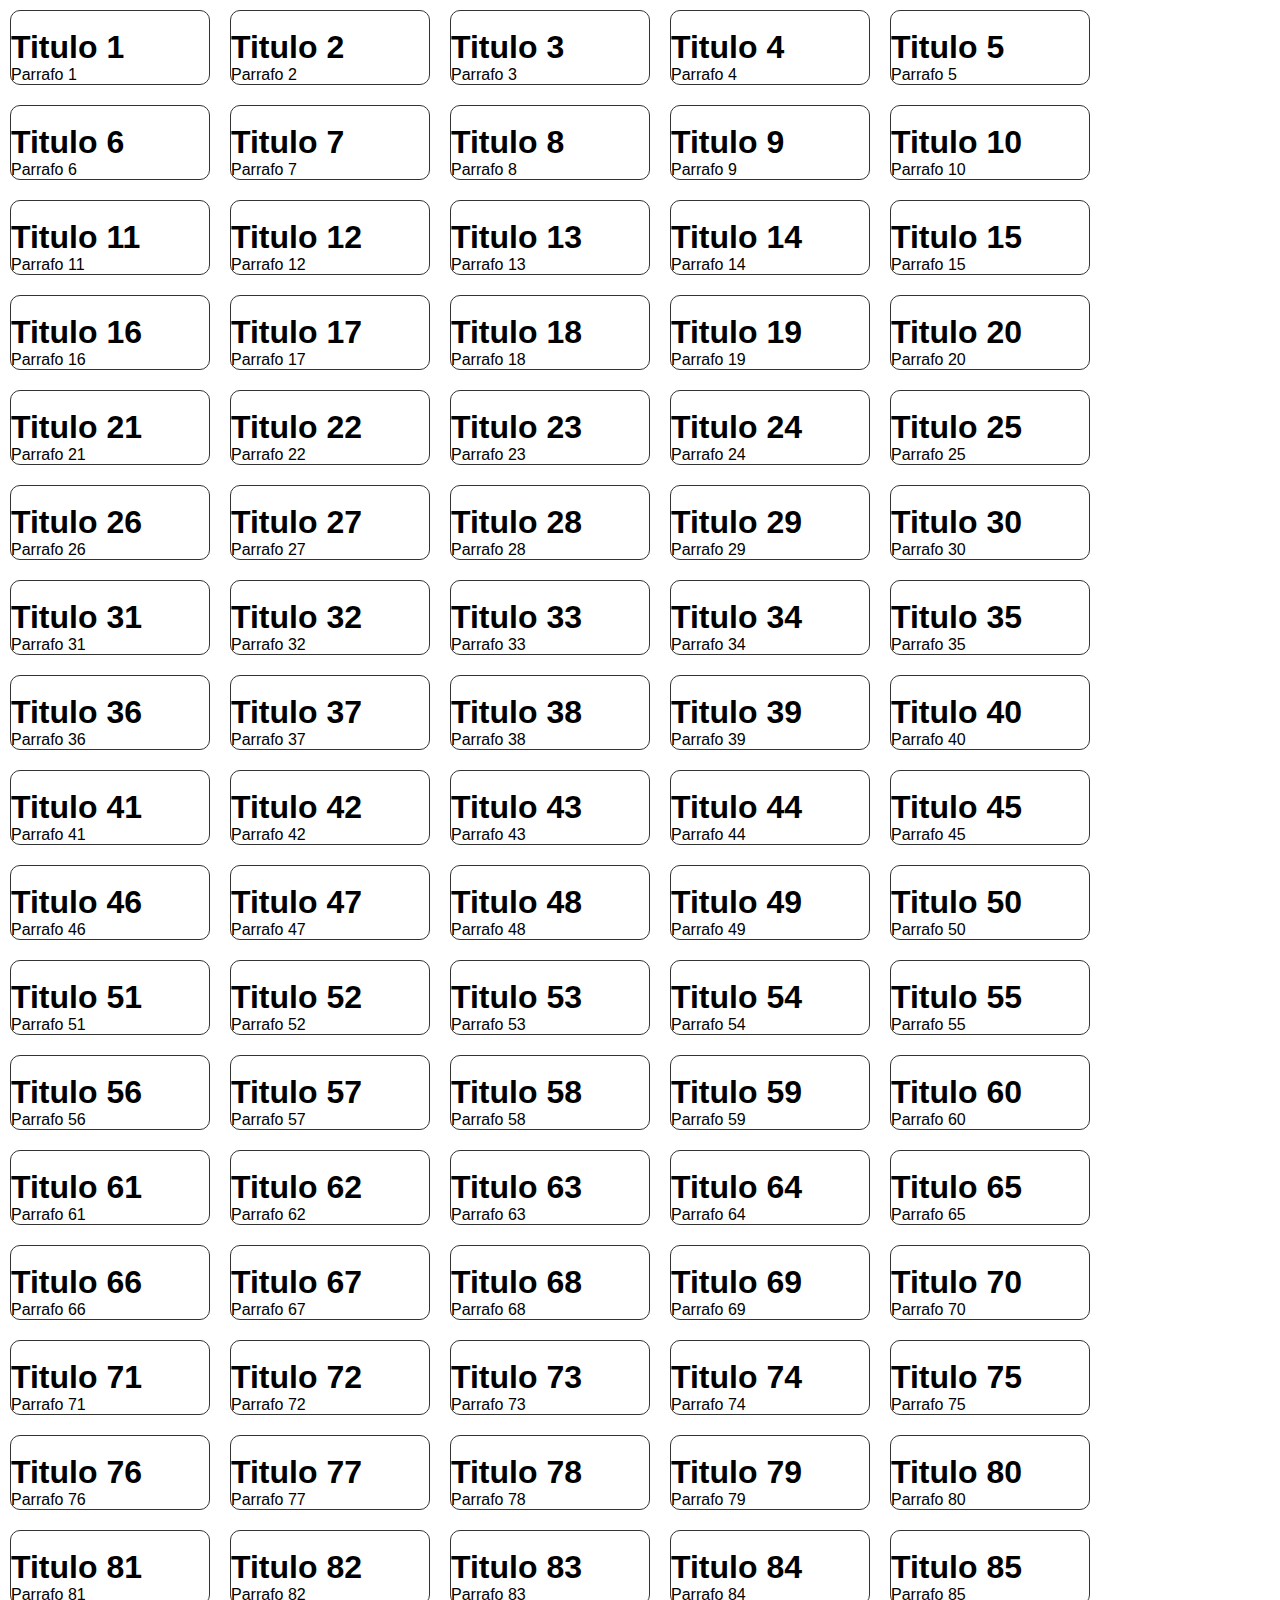
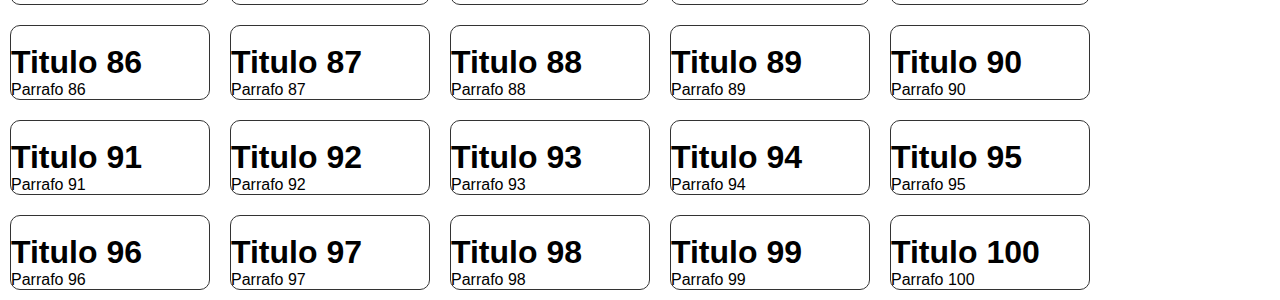
==== cardsv2.html @ e714a3ba "nuevo card" ====
<!DOCTYPE html>
<html lang="en">
<head>
    <meta charset="UTF-8">
    <meta name="viewport" content="width=device-width, initial-scale=1.0">
    <meta http-equiv="X-UA-Compatible" content="ie=edge">
    <title>Pseudoclases</title>
    <link rel="stylesheet" href="stylescardsv2.css">
</head>
<body>
    <div>
        <img src="https://picsum.photos/id/1/300/200" alt="">
        <h1>Titulo 1</h1>
        <p>Parrafo 1</p>
    </div>
    <div>
        <img src="https://picsum.photos/id/2/300/200" alt="">
        <h1>Titulo 2</h1>
        <p>Parrafo 2</p>
    </div>
    <div>
        <img src="https://picsum.photos/id/3/300/200" alt="">
        <h1>Titulo 3</h1>
        <p>Parrafo 3</p>
    </div>
    <div>
        <img src="https://picsum.photos/id/4/300/200" alt="">
        <h1>Titulo 4</h1>
        <p>Parrafo 4</p>
    </div>
    <div>
        <img src="https://picsum.photos/id/5/300/200" alt="">
        <h1>Titulo 5</h1>
        <p>Parrafo 5</p>
    </div>
    <div>
        <img src="https://picsum.photos/id/6/300/200" alt="">
        <h1>Titulo 6</h1>
        <p>Parrafo 6</p>
    </div>
    <div>
        <img src="https://picsum.photos/id/7/300/200" alt="">
        <h1>Titulo 7</h1>
        <p>Parrafo 7</p>
    </div>
    <div>
        <img src="https://picsum.photos/id/8/300/200" alt="">
        <h1>Titulo 8</h1>
        <p>Parrafo 8</p>
    </div>
    <div>
        <img src="https://picsum.photos/id/9/300/200" alt="">
        <h1>Titulo 9</h1>
        <p>Parrafo 9</p>
    </div>
    <div>
        <img src="https://picsum.photos/id/10/300/200" alt="">
        <h1>Titulo 10</h1>
        <p>Parrafo 10</p>
    </div>
    <div>
        <img src="https://picsum.photos/id/11/300/200" alt="">
        <h1>Titulo 11</h1>
        <p>Parrafo 11</p>
    </div>
    <div>
        <img src="https://picsum.photos/id/12/300/200" alt="">
        <h1>Titulo 12</h1>
        <p>Parrafo 12</p>
    </div>
    <div>
        <img src="https://picsum.photos/id/13/300/200" alt="">
        <h1>Titulo 13</h1>
        <p>Parrafo 13</p>
    </div>
    <div>
        <img src="https://picsum.photos/id/14/300/200" alt="">
        <h1>Titulo 14</h1>
        <p>Parrafo 14</p>
    </div>
    <div>
        <img src="https://picsum.photos/id/15/300/200" alt="">
        <h1>Titulo 15</h1>
        <p>Parrafo 15</p>
    </div>
    <div>
        <img src="https://picsum.photos/id/16/300/200" alt="">
        <h1>Titulo 16</h1>
        <p>Parrafo 16</p>
    </div>
    <div>
        <img src="https://picsum.photos/id/17/300/200" alt="">
        <h1>Titulo 17</h1>
        <p>Parrafo 17</p>
    </div>
    <div>
        <img src="https://picsum.photos/id/18/300/200" alt="">
        <h1>Titulo 18</h1>
        <p>Parrafo 18</p>
    </div>
    <div>
        <img src="https://picsum.photos/id/19/300/200" alt="">
        <h1>Titulo 19</h1>
        <p>Parrafo 19</p>
    </div>
    <div>
        <img src="https://picsum.photos/id/20/300/200" alt="">
        <h1>Titulo 20</h1>
        <p>Parrafo 20</p>
    </div>
    <div>
        <img src="https://picsum.photos/id/21/300/200" alt="">
        <h1>Titulo 21</h1>
        <p>Parrafo 21</p>
    </div>
    <div>
        <img src="https://picsum.photos/id/22/300/200" alt="">
        <h1>Titulo 22</h1>
        <p>Parrafo 22</p>
    </div>
    <div>
        <img src="https://picsum.photos/id/23/300/200" alt="">
        <h1>Titulo 23</h1>
        <p>Parrafo 23</p>
    </div>
    <div>
        <img src="https://picsum.photos/id/24/300/200" alt="">
        <h1>Titulo 24</h1>
        <p>Parrafo 24</p>
    </div>
    <div>
        <img src="https://picsum.photos/id/25/300/200" alt="">
        <h1>Titulo 25</h1>
        <p>Parrafo 25</p>
    </div>
    <div>
        <img src="https://picsum.photos/id/26/300/200" alt="">
        <h1>Titulo 26</h1>
        <p>Parrafo 26</p>
    </div>
    <div>
        <img src="https://picsum.photos/id/27/300/200" alt="">
        <h1>Titulo 27</h1>
        <p>Parrafo 27</p>
    </div>
    <div>
        <img src="https://picsum.photos/id/28/300/200" alt="">
        <h1>Titulo 28</h1>
        <p>Parrafo 28</p>
    </div>
    <div>
        <img src="https://picsum.photos/id/29/300/200" alt="">
        <h1>Titulo 29</h1>
        <p>Parrafo 29</p>
    </div>
    <div>
        <img src="https://picsum.photos/id/30/300/200" alt="">
        <h1>Titulo 30</h1>
        <p>Parrafo 30</p>
    </div>
    <div>
        <img src="https://picsum.photos/id/31/300/200" alt="">
        <h1>Titulo 31</h1>
        <p>Parrafo 31</p>
    </div>
    <div>
        <img src="https://picsum.photos/id/32/300/200" alt="">
        <h1>Titulo 32</h1>
        <p>Parrafo 32</p>
    </div>
    <div>
        <img src="https://picsum.photos/id/33/300/200" alt="">
        <h1>Titulo 33</h1>
        <p>Parrafo 33</p>
    </div>
    <div>
        <img src="https://picsum.photos/id/34/300/200" alt="">
        <h1>Titulo 34</h1>
        <p>Parrafo 34</p>
    </div>
    <div>
        <img src="https://picsum.photos/id/35/300/200" alt="">
        <h1>Titulo 35</h1>
        <p>Parrafo 35</p>
    </div>
    <div>
        <img src="https://picsum.photos/id/36/300/200" alt="">
        <h1>Titulo 36</h1>
        <p>Parrafo 36</p>
    </div>
    <div>
        <img src="https://picsum.photos/id/37/300/200" alt="">
        <h1>Titulo 37</h1>
        <p>Parrafo 37</p>
    </div>
    <div>
        <img src="https://picsum.photos/id/38/300/200" alt="">
        <h1>Titulo 38</h1>
        <p>Parrafo 38</p>
    </div>
    <div>
        <img src="https://picsum.photos/id/39/300/200" alt="">
        <h1>Titulo 39</h1>
        <p>Parrafo 39</p>
    </div>
    <div>
        <img src="https://picsum.photos/id/40/300/200" alt="">
        <h1>Titulo 40</h1>
        <p>Parrafo 40</p>
    </div>
    <div>
        <img src="https://picsum.photos/id/41/300/200" alt="">
        <h1>Titulo 41</h1>
        <p>Parrafo 41</p>
    </div>
    <div>
        <img src="https://picsum.photos/id/42/300/200" alt="">
        <h1>Titulo 42</h1>
        <p>Parrafo 42</p>
    </div>
    <div>
        <img src="https://picsum.photos/id/43/300/200" alt="">
        <h1>Titulo 43</h1>
        <p>Parrafo 43</p>
    </div>
    <div>
        <img src="https://picsum.photos/id/44/300/200" alt="">
        <h1>Titulo 44</h1>
        <p>Parrafo 44</p>
    </div>
    <div>
        <img src="https://picsum.photos/id/45/300/200" alt="">
        <h1>Titulo 45</h1>
        <p>Parrafo 45</p>
    </div>
    <div>
        <img src="https://picsum.photos/id/46/300/200" alt="">
        <h1>Titulo 46</h1>
        <p>Parrafo 46</p>
    </div>
    <div>
        <img src="https://picsum.photos/id/47/300/200" alt="">
        <h1>Titulo 47</h1>
        <p>Parrafo 47</p>
    </div>
    <div>
        <img src="https://picsum.photos/id/48/300/200" alt="">
        <h1>Titulo 48</h1>
        <p>Parrafo 48</p>
    </div>
    <div>
        <img src="https://picsum.photos/id/49/300/200" alt="">
        <h1>Titulo 49</h1>
        <p>Parrafo 49</p>
    </div>
    <div>
        <img src="https://picsum.photos/id/50/300/200" alt="">
        <h1>Titulo 50</h1>
        <p>Parrafo 50</p>
    </div>
    <div>
        <img src="https://picsum.photos/id/51/300/200" alt="">
        <h1>Titulo 51</h1>
        <p>Parrafo 51</p>
    </div>
    <div>
        <img src="https://picsum.photos/id/52/300/200" alt="">
        <h1>Titulo 52</h1>
        <p>Parrafo 52</p>
    </div>
    <div>
        <img src="https://picsum.photos/id/53/300/200" alt="">
        <h1>Titulo 53</h1>
        <p>Parrafo 53</p>
    </div>
    <div>
        <img src="https://picsum.photos/id/54/300/200" alt="">
        <h1>Titulo 54</h1>
        <p>Parrafo 54</p>
    </div>
    <div>
        <img src="https://picsum.photos/id/55/300/200" alt="">
        <h1>Titulo 55</h1>
        <p>Parrafo 55</p>
    </div>
    <div>
        <img src="https://picsum.photos/id/56/300/200" alt="">
        <h1>Titulo 56</h1>
        <p>Parrafo 56</p>
    </div>
    <div>
        <img src="https://picsum.photos/id/57/300/200" alt="">
        <h1>Titulo 57</h1>
        <p>Parrafo 57</p>
    </div>
    <div>
        <img src="https://picsum.photos/id/58/300/200" alt="">
        <h1>Titulo 58</h1>
        <p>Parrafo 58</p>
    </div>
    <div>
        <img src="https://picsum.photos/id/59/300/200" alt="">
        <h1>Titulo 59</h1>
        <p>Parrafo 59</p>
    </div>
    <div>
        <img src="https://picsum.photos/id/60/300/200" alt="">
        <h1>Titulo 60</h1>
        <p>Parrafo 60</p>
    </div>
    <div>
        <img src="https://picsum.photos/id/61/300/200" alt="">
        <h1>Titulo 61</h1>
        <p>Parrafo 61</p>
    </div>
    <div>
        <img src="https://picsum.photos/id/62/300/200" alt="">
        <h1>Titulo 62</h1>
        <p>Parrafo 62</p>
    </div>
    <div>
        <img src="https://picsum.photos/id/63/300/200" alt="">
        <h1>Titulo 63</h1>
        <p>Parrafo 63</p>
    </div>
    <div>
        <img src="https://picsum.photos/id/64/300/200" alt="">
        <h1>Titulo 64</h1>
        <p>Parrafo 64</p>
    </div>
    <div>
        <img src="https://picsum.photos/id/65/300/200" alt="">
        <h1>Titulo 65</h1>
        <p>Parrafo 65</p>
    </div>
    <div>
        <img src="https://picsum.photos/id/66/300/200" alt="">
        <h1>Titulo 66</h1>
        <p>Parrafo 66</p>
    </div>
    <div>
        <img src="https://picsum.photos/id/67/300/200" alt="">
        <h1>Titulo 67</h1>
        <p>Parrafo 67</p>
    </div>
    <div>
        <img src="https://picsum.photos/id/68/300/200" alt="">
        <h1>Titulo 68</h1>
        <p>Parrafo 68</p>
    </div>
    <div>
        <img src="https://picsum.photos/id/69/300/200" alt="">
        <h1>Titulo 69</h1>
        <p>Parrafo 69</p>
    </div>
    <div>
        <img src="https://picsum.photos/id/70/300/200" alt="">
        <h1>Titulo 70</h1>
        <p>Parrafo 70</p>
    </div>
    <div>
        <img src="https://picsum.photos/id/71/300/200" alt="">
        <h1>Titulo 71</h1>
        <p>Parrafo 71</p>
    </div>
    <div>
        <img src="https://picsum.photos/id/72/300/200" alt="">
        <h1>Titulo 72</h1>
        <p>Parrafo 72</p>
    </div>
    <div>
        <img src="https://picsum.photos/id/73/300/200" alt="">
        <h1>Titulo 73</h1>
        <p>Parrafo 73</p>
    </div>
    <div>
        <img src="https://picsum.photos/id/74/300/200" alt="">
        <h1>Titulo 74</h1>
        <p>Parrafo 74</p>
    </div>
    <div>
        <img src="https://picsum.photos/id/75/300/200" alt="">
        <h1>Titulo 75</h1>
        <p>Parrafo 75</p>
    </div>
    <div>
        <img src="https://picsum.photos/id/76/300/200" alt="">
        <h1>Titulo 76</h1>
        <p>Parrafo 76</p>
    </div>
    <div>
        <img src="https://picsum.photos/id/77/300/200" alt="">
        <h1>Titulo 77</h1>
        <p>Parrafo 77</p>
    </div>
    <div>
        <img src="https://picsum.photos/id/78/300/200" alt="">
        <h1>Titulo 78</h1>
        <p>Parrafo 78</p>
    </div>
    <div>
        <img src="https://picsum.photos/id/79/300/200" alt="">
        <h1>Titulo 79</h1>
        <p>Parrafo 79</p>
    </div>
    <div>
        <img src="https://picsum.photos/id/80/300/200" alt="">
        <h1>Titulo 80</h1>
        <p>Parrafo 80</p>
    </div>
    <div>
        <img src="https://picsum.photos/id/81/300/200" alt="">
        <h1>Titulo 81</h1>
        <p>Parrafo 81</p>
    </div>
    <div>
        <img src="https://picsum.photos/id/82/300/200" alt="">
        <h1>Titulo 82</h1>
        <p>Parrafo 82</p>
    </div>
    <div>
        <img src="https://picsum.photos/id/83/300/200" alt="">
        <h1>Titulo 83</h1>
        <p>Parrafo 83</p>
    </div>
    <div>
        <img src="https://picsum.photos/id/84/300/200" alt="">
        <h1>Titulo 84</h1>
        <p>Parrafo 84</p>
    </div>
    <div>
        <img src="https://picsum.photos/id/85/300/200" alt="">
        <h1>Titulo 85</h1>
        <p>Parrafo 85</p>
    </div>
    <div>
        <img src="https://picsum.photos/id/86/300/200" alt="">
        <h1>Titulo 86</h1>
        <p>Parrafo 86</p>
    </div>
    <div>
        <img src="https://picsum.photos/id/87/300/200" alt="">
        <h1>Titulo 87</h1>
        <p>Parrafo 87</p>
    </div>
    <div>
        <img src="https://picsum.photos/id/88/300/200" alt="">
        <h1>Titulo 88</h1>
        <p>Parrafo 88</p>
    </div>
    <div>
        <img src="https://picsum.photos/id/89/300/200" alt="">
        <h1>Titulo 89</h1>
        <p>Parrafo 89</p>
    </div>
    <div>
        <img src="https://picsum.photos/id/90/300/200" alt="">
        <h1>Titulo 90</h1>
        <p>Parrafo 90</p>
    </div>
    <div>
        <img src="https://picsum.photos/id/91/300/200" alt="">
        <h1>Titulo 91</h1>
        <p>Parrafo 91</p>
    </div>
    <div>
        <img src="https://picsum.photos/id/92/300/200" alt="">
        <h1>Titulo 92</h1>
        <p>Parrafo 92</p>
    </div>
    <div>
        <img src="https://picsum.photos/id/93/300/200" alt="">
        <h1>Titulo 93</h1>
        <p>Parrafo 93</p>
    </div>
    <div>
        <img src="https://picsum.photos/id/94/300/200" alt="">
        <h1>Titulo 94</h1>
        <p>Parrafo 94</p>
    </div>
    <div>
        <img src="https://picsum.photos/id/95/300/200" alt="">
        <h1>Titulo 95</h1>
        <p>Parrafo 95</p>
    </div>
    <div>
        <img src="https://picsum.photos/id/96/300/200" alt="">
        <h1>Titulo 96</h1>
        <p>Parrafo 96</p>
    </div>
    <div>
        <img src="https://picsum.photos/id/97/300/200" alt="">
        <h1>Titulo 97</h1>
        <p>Parrafo 97</p>
    </div>
    <div>
        <img src="https://picsum.photos/id/98/300/200" alt="">
        <h1>Titulo 98</h1>
        <p>Parrafo 98</p>
    </div>
    <div>
        <img src="https://picsum.photos/id/99/300/200" alt="">
        <h1>Titulo 99</h1>
        <p>Parrafo 99</p>
    </div>
    <div>
        <img src="https://picsum.photos/id/100/300/200" alt="">
        <h1>Titulo 100</h1>
        <p>Parrafo 100</p>
    </div>
    

</body>
</html>
---- stylescardsv2.css ----
* {
    margin: 0;
    padding: 0;
    box-sizing: border-box;
    font-family: sans-serif;
}

body > h1 {
    padding: 20px;
    text-align: center;
}

body > div {
    width: 200px;
    border: 1px solid #333;
    padding: opx;
    border-radius: 10px;
    margin: 10px;
    float: left;
}

div > img {
    width: 100%;
    border-radius: 10px;
}
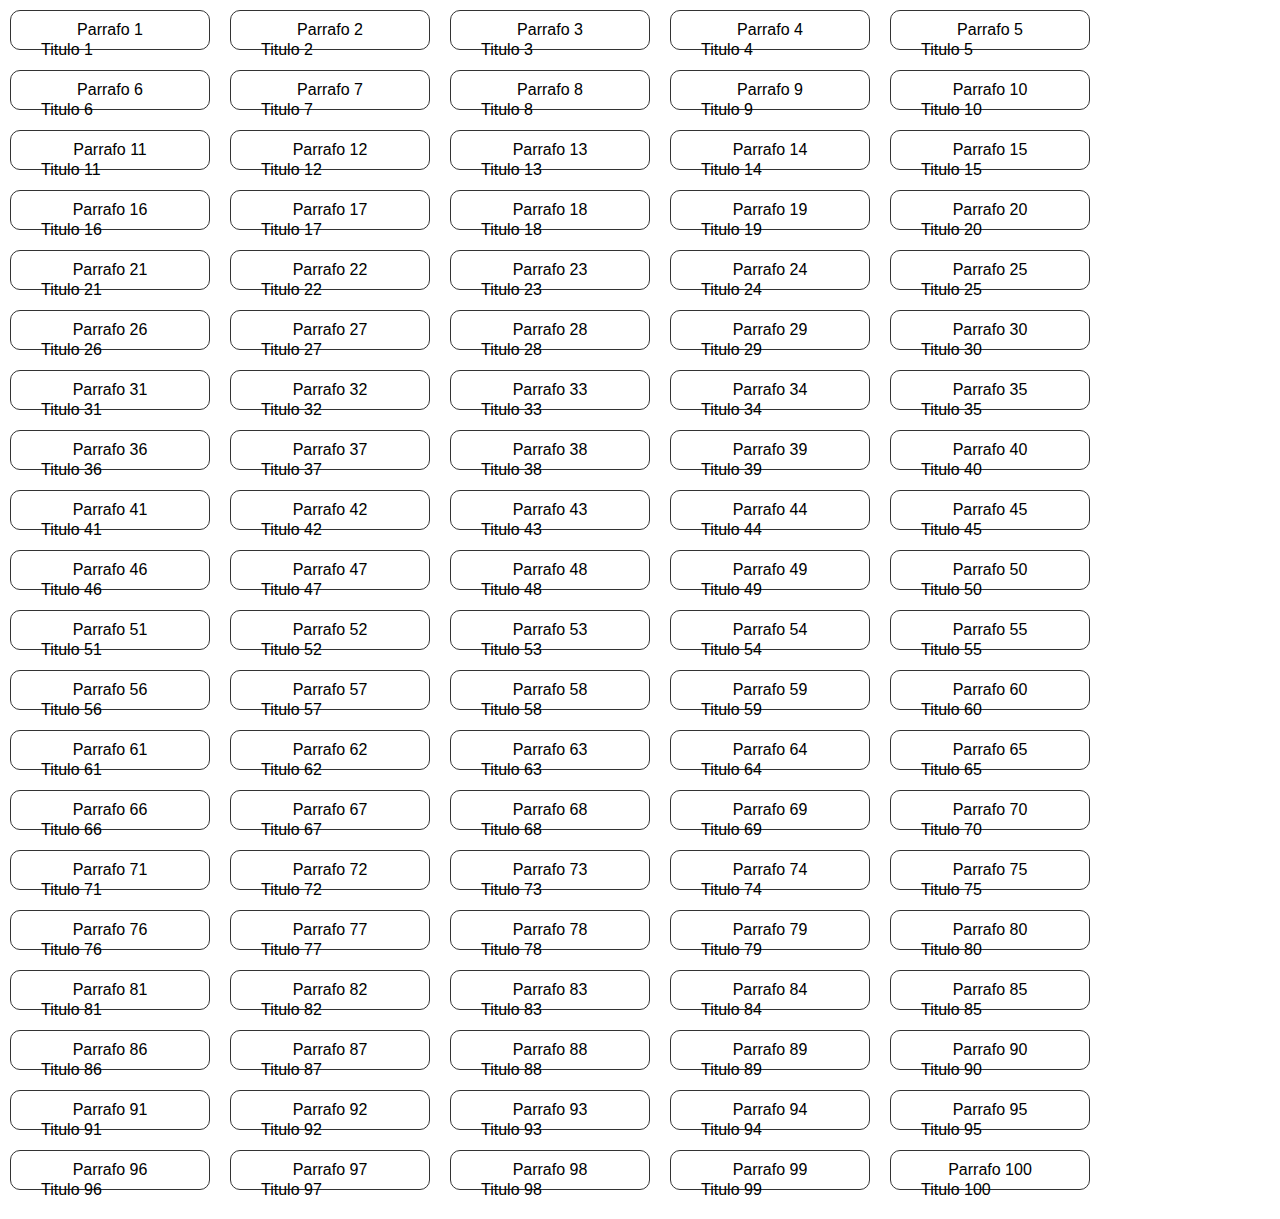
==== commit ddbead6e: "keyframes y transition examplo" ====
--- a/cardsv2.html
+++ b/cardsv2.html
@@ -8,7 +8,508 @@
     <link rel="stylesheet" href="stylescardsv2.css">
 </head>
 <body>
-    <div>
+        <!-- div*3.contenedor>img[src="https://picsum.photos/id/$/300/200"]+div.texto-encima{Titulo $}+div.centrado{Parrafo $} -->
+        <div class="contenedor">
+            <img src="https://picsum.photos/id/1/300/200" alt="">
+            <div class="texto-encima">Titulo 1</div>
+            <div class="centrado">Parrafo 1</div>
+        </div>
+        <div class="contenedor">
+            <img src="https://picsum.photos/id/2/300/200" alt="">
+            <div class="texto-encima">Titulo 2</div>
+            <div class="centrado">Parrafo 2</div>
+        </div>
+        <div class="contenedor">
+            <img src="https://picsum.photos/id/3/300/200" alt="">
+            <div class="texto-encima">Titulo 3</div>
+            <div class="centrado">Parrafo 3</div>
+        </div>
+        <div class="contenedor">
+            <img src="https://picsum.photos/id/4/300/200" alt="">
+            <div class="texto-encima">Titulo 4</div>
+            <div class="centrado">Parrafo 4</div>
+        </div>
+        <div class="contenedor">
+            <img src="https://picsum.photos/id/5/300/200" alt="">
+            <div class="texto-encima">Titulo 5</div>
+            <div class="centrado">Parrafo 5</div>
+        </div>
+        <div class="contenedor">
+            <img src="https://picsum.photos/id/6/300/200" alt="">
+            <div class="texto-encima">Titulo 6</div>
+            <div class="centrado">Parrafo 6</div>
+        </div>
+        <div class="contenedor">
+            <img src="https://picsum.photos/id/7/300/200" alt="">
+            <div class="texto-encima">Titulo 7</div>
+            <div class="centrado">Parrafo 7</div>
+        </div>
+        <div class="contenedor">
+            <img src="https://picsum.photos/id/8/300/200" alt="">
+            <div class="texto-encima">Titulo 8</div>
+            <div class="centrado">Parrafo 8</div>
+        </div>
+        <div class="contenedor">
+            <img src="https://picsum.photos/id/9/300/200" alt="">
+            <div class="texto-encima">Titulo 9</div>
+            <div class="centrado">Parrafo 9</div>
+        </div>
+        <div class="contenedor">
+            <img src="https://picsum.photos/id/10/300/200" alt="">
+            <div class="texto-encima">Titulo 10</div>
+            <div class="centrado">Parrafo 10</div>
+        </div>
+        <div class="contenedor">
+            <img src="https://picsum.photos/id/11/300/200" alt="">
+            <div class="texto-encima">Titulo 11</div>
+            <div class="centrado">Parrafo 11</div>
+        </div>
+        <div class="contenedor">
+            <img src="https://picsum.photos/id/12/300/200" alt="">
+            <div class="texto-encima">Titulo 12</div>
+            <div class="centrado">Parrafo 12</div>
+        </div>
+        <div class="contenedor">
+            <img src="https://picsum.photos/id/13/300/200" alt="">
+            <div class="texto-encima">Titulo 13</div>
+            <div class="centrado">Parrafo 13</div>
+        </div>
+        <div class="contenedor">
+            <img src="https://picsum.photos/id/14/300/200" alt="">
+            <div class="texto-encima">Titulo 14</div>
+            <div class="centrado">Parrafo 14</div>
+        </div>
+        <div class="contenedor">
+            <img src="https://picsum.photos/id/15/300/200" alt="">
+            <div class="texto-encima">Titulo 15</div>
+            <div class="centrado">Parrafo 15</div>
+        </div>
+        <div class="contenedor">
+            <img src="https://picsum.photos/id/16/300/200" alt="">
+            <div class="texto-encima">Titulo 16</div>
+            <div class="centrado">Parrafo 16</div>
+        </div>
+        <div class="contenedor">
+            <img src="https://picsum.photos/id/17/300/200" alt="">
+            <div class="texto-encima">Titulo 17</div>
+            <div class="centrado">Parrafo 17</div>
+        </div>
+        <div class="contenedor">
+            <img src="https://picsum.photos/id/18/300/200" alt="">
+            <div class="texto-encima">Titulo 18</div>
+            <div class="centrado">Parrafo 18</div>
+        </div>
+        <div class="contenedor">
+            <img src="https://picsum.photos/id/19/300/200" alt="">
+            <div class="texto-encima">Titulo 19</div>
+            <div class="centrado">Parrafo 19</div>
+        </div>
+        <div class="contenedor">
+            <img src="https://picsum.photos/id/20/300/200" alt="">
+            <div class="texto-encima">Titulo 20</div>
+            <div class="centrado">Parrafo 20</div>
+        </div>
+        <div class="contenedor">
+            <img src="https://picsum.photos/id/21/300/200" alt="">
+            <div class="texto-encima">Titulo 21</div>
+            <div class="centrado">Parrafo 21</div>
+        </div>
+        <div class="contenedor">
+            <img src="https://picsum.photos/id/22/300/200" alt="">
+            <div class="texto-encima">Titulo 22</div>
+            <div class="centrado">Parrafo 22</div>
+        </div>
+        <div class="contenedor">
+            <img src="https://picsum.photos/id/23/300/200" alt="">
+            <div class="texto-encima">Titulo 23</div>
+            <div class="centrado">Parrafo 23</div>
+        </div>
+        <div class="contenedor">
+            <img src="https://picsum.photos/id/24/300/200" alt="">
+            <div class="texto-encima">Titulo 24</div>
+            <div class="centrado">Parrafo 24</div>
+        </div>
+        <div class="contenedor">
+            <img src="https://picsum.photos/id/25/300/200" alt="">
+            <div class="texto-encima">Titulo 25</div>
+            <div class="centrado">Parrafo 25</div>
+        </div>
+        <div class="contenedor">
+            <img src="https://picsum.photos/id/26/300/200" alt="">
+            <div class="texto-encima">Titulo 26</div>
+            <div class="centrado">Parrafo 26</div>
+        </div>
+        <div class="contenedor">
+            <img src="https://picsum.photos/id/27/300/200" alt="">
+            <div class="texto-encima">Titulo 27</div>
+            <div class="centrado">Parrafo 27</div>
+        </div>
+        <div class="contenedor">
+            <img src="https://picsum.photos/id/28/300/200" alt="">
+            <div class="texto-encima">Titulo 28</div>
+            <div class="centrado">Parrafo 28</div>
+        </div>
+        <div class="contenedor">
+            <img src="https://picsum.photos/id/29/300/200" alt="">
+            <div class="texto-encima">Titulo 29</div>
+            <div class="centrado">Parrafo 29</div>
+        </div>
+        <div class="contenedor">
+            <img src="https://picsum.photos/id/30/300/200" alt="">
+            <div class="texto-encima">Titulo 30</div>
+            <div class="centrado">Parrafo 30</div>
+        </div>
+        <div class="contenedor">
+            <img src="https://picsum.photos/id/31/300/200" alt="">
+            <div class="texto-encima">Titulo 31</div>
+            <div class="centrado">Parrafo 31</div>
+        </div>
+        <div class="contenedor">
+            <img src="https://picsum.photos/id/32/300/200" alt="">
+            <div class="texto-encima">Titulo 32</div>
+            <div class="centrado">Parrafo 32</div>
+        </div>
+        <div class="contenedor">
+            <img src="https://picsum.photos/id/33/300/200" alt="">
+            <div class="texto-encima">Titulo 33</div>
+            <div class="centrado">Parrafo 33</div>
+        </div>
+        <div class="contenedor">
+            <img src="https://picsum.photos/id/34/300/200" alt="">
+            <div class="texto-encima">Titulo 34</div>
+            <div class="centrado">Parrafo 34</div>
+        </div>
+        <div class="contenedor">
+            <img src="https://picsum.photos/id/35/300/200" alt="">
+            <div class="texto-encima">Titulo 35</div>
+            <div class="centrado">Parrafo 35</div>
+        </div>
+        <div class="contenedor">
+            <img src="https://picsum.photos/id/36/300/200" alt="">
+            <div class="texto-encima">Titulo 36</div>
+            <div class="centrado">Parrafo 36</div>
+        </div>
+        <div class="contenedor">
+            <img src="https://picsum.photos/id/37/300/200" alt="">
+            <div class="texto-encima">Titulo 37</div>
+            <div class="centrado">Parrafo 37</div>
+        </div>
+        <div class="contenedor">
+            <img src="https://picsum.photos/id/38/300/200" alt="">
+            <div class="texto-encima">Titulo 38</div>
+            <div class="centrado">Parrafo 38</div>
+        </div>
+        <div class="contenedor">
+            <img src="https://picsum.photos/id/39/300/200" alt="">
+            <div class="texto-encima">Titulo 39</div>
+            <div class="centrado">Parrafo 39</div>
+        </div>
+        <div class="contenedor">
+            <img src="https://picsum.photos/id/40/300/200" alt="">
+            <div class="texto-encima">Titulo 40</div>
+            <div class="centrado">Parrafo 40</div>
+        </div>
+        <div class="contenedor">
+            <img src="https://picsum.photos/id/41/300/200" alt="">
+            <div class="texto-encima">Titulo 41</div>
+            <div class="centrado">Parrafo 41</div>
+        </div>
+        <div class="contenedor">
+            <img src="https://picsum.photos/id/42/300/200" alt="">
+            <div class="texto-encima">Titulo 42</div>
+            <div class="centrado">Parrafo 42</div>
+        </div>
+        <div class="contenedor">
+            <img src="https://picsum.photos/id/43/300/200" alt="">
+            <div class="texto-encima">Titulo 43</div>
+            <div class="centrado">Parrafo 43</div>
+        </div>
+        <div class="contenedor">
+            <img src="https://picsum.photos/id/44/300/200" alt="">
+            <div class="texto-encima">Titulo 44</div>
+            <div class="centrado">Parrafo 44</div>
+        </div>
+        <div class="contenedor">
+            <img src="https://picsum.photos/id/45/300/200" alt="">
+            <div class="texto-encima">Titulo 45</div>
+            <div class="centrado">Parrafo 45</div>
+        </div>
+        <div class="contenedor">
+            <img src="https://picsum.photos/id/46/300/200" alt="">
+            <div class="texto-encima">Titulo 46</div>
+            <div class="centrado">Parrafo 46</div>
+        </div>
+        <div class="contenedor">
+            <img src="https://picsum.photos/id/47/300/200" alt="">
+            <div class="texto-encima">Titulo 47</div>
+            <div class="centrado">Parrafo 47</div>
+        </div>
+        <div class="contenedor">
+            <img src="https://picsum.photos/id/48/300/200" alt="">
+            <div class="texto-encima">Titulo 48</div>
+            <div class="centrado">Parrafo 48</div>
+        </div>
+        <div class="contenedor">
+            <img src="https://picsum.photos/id/49/300/200" alt="">
+            <div class="texto-encima">Titulo 49</div>
+            <div class="centrado">Parrafo 49</div>
+        </div>
+        <div class="contenedor">
+            <img src="https://picsum.photos/id/50/300/200" alt="">
+            <div class="texto-encima">Titulo 50</div>
+            <div class="centrado">Parrafo 50</div>
+        </div>
+        <div class="contenedor">
+            <img src="https://picsum.photos/id/51/300/200" alt="">
+            <div class="texto-encima">Titulo 51</div>
+            <div class="centrado">Parrafo 51</div>
+        </div>
+        <div class="contenedor">
+            <img src="https://picsum.photos/id/52/300/200" alt="">
+            <div class="texto-encima">Titulo 52</div>
+            <div class="centrado">Parrafo 52</div>
+        </div>
+        <div class="contenedor">
+            <img src="https://picsum.photos/id/53/300/200" alt="">
+            <div class="texto-encima">Titulo 53</div>
+            <div class="centrado">Parrafo 53</div>
+        </div>
+        <div class="contenedor">
+            <img src="https://picsum.photos/id/54/300/200" alt="">
+            <div class="texto-encima">Titulo 54</div>
+            <div class="centrado">Parrafo 54</div>
+        </div>
+        <div class="contenedor">
+            <img src="https://picsum.photos/id/55/300/200" alt="">
+            <div class="texto-encima">Titulo 55</div>
+            <div class="centrado">Parrafo 55</div>
+        </div>
+        <div class="contenedor">
+            <img src="https://picsum.photos/id/56/300/200" alt="">
+            <div class="texto-encima">Titulo 56</div>
+            <div class="centrado">Parrafo 56</div>
+        </div>
+        <div class="contenedor">
+            <img src="https://picsum.photos/id/57/300/200" alt="">
+            <div class="texto-encima">Titulo 57</div>
+            <div class="centrado">Parrafo 57</div>
+        </div>
+        <div class="contenedor">
+            <img src="https://picsum.photos/id/58/300/200" alt="">
+            <div class="texto-encima">Titulo 58</div>
+            <div class="centrado">Parrafo 58</div>
+        </div>
+        <div class="contenedor">
+            <img src="https://picsum.photos/id/59/300/200" alt="">
+            <div class="texto-encima">Titulo 59</div>
+            <div class="centrado">Parrafo 59</div>
+        </div>
+        <div class="contenedor">
+            <img src="https://picsum.photos/id/60/300/200" alt="">
+            <div class="texto-encima">Titulo 60</div>
+            <div class="centrado">Parrafo 60</div>
+        </div>
+        <div class="contenedor">
+            <img src="https://picsum.photos/id/61/300/200" alt="">
+            <div class="texto-encima">Titulo 61</div>
+            <div class="centrado">Parrafo 61</div>
+        </div>
+        <div class="contenedor">
+            <img src="https://picsum.photos/id/62/300/200" alt="">
+            <div class="texto-encima">Titulo 62</div>
+            <div class="centrado">Parrafo 62</div>
+        </div>
+        <div class="contenedor">
+            <img src="https://picsum.photos/id/63/300/200" alt="">
+            <div class="texto-encima">Titulo 63</div>
+            <div class="centrado">Parrafo 63</div>
+        </div>
+        <div class="contenedor">
+            <img src="https://picsum.photos/id/64/300/200" alt="">
+            <div class="texto-encima">Titulo 64</div>
+            <div class="centrado">Parrafo 64</div>
+        </div>
+        <div class="contenedor">
+            <img src="https://picsum.photos/id/65/300/200" alt="">
+            <div class="texto-encima">Titulo 65</div>
+            <div class="centrado">Parrafo 65</div>
+        </div>
+        <div class="contenedor">
+            <img src="https://picsum.photos/id/66/300/200" alt="">
+            <div class="texto-encima">Titulo 66</div>
+            <div class="centrado">Parrafo 66</div>
+        </div>
+        <div class="contenedor">
+            <img src="https://picsum.photos/id/67/300/200" alt="">
+            <div class="texto-encima">Titulo 67</div>
+            <div class="centrado">Parrafo 67</div>
+        </div>
+        <div class="contenedor">
+            <img src="https://picsum.photos/id/68/300/200" alt="">
+            <div class="texto-encima">Titulo 68</div>
+            <div class="centrado">Parrafo 68</div>
+        </div>
+        <div class="contenedor">
+            <img src="https://picsum.photos/id/69/300/200" alt="">
+            <div class="texto-encima">Titulo 69</div>
+            <div class="centrado">Parrafo 69</div>
+        </div>
+        <div class="contenedor">
+            <img src="https://picsum.photos/id/70/300/200" alt="">
+            <div class="texto-encima">Titulo 70</div>
+            <div class="centrado">Parrafo 70</div>
+        </div>
+        <div class="contenedor">
+            <img src="https://picsum.photos/id/71/300/200" alt="">
+            <div class="texto-encima">Titulo 71</div>
+            <div class="centrado">Parrafo 71</div>
+        </div>
+        <div class="contenedor">
+            <img src="https://picsum.photos/id/72/300/200" alt="">
+            <div class="texto-encima">Titulo 72</div>
+            <div class="centrado">Parrafo 72</div>
+        </div>
+        <div class="contenedor">
+            <img src="https://picsum.photos/id/73/300/200" alt="">
+            <div class="texto-encima">Titulo 73</div>
+            <div class="centrado">Parrafo 73</div>
+        </div>
+        <div class="contenedor">
+            <img src="https://picsum.photos/id/74/300/200" alt="">
+            <div class="texto-encima">Titulo 74</div>
+            <div class="centrado">Parrafo 74</div>
+        </div>
+        <div class="contenedor">
+            <img src="https://picsum.photos/id/75/300/200" alt="">
+            <div class="texto-encima">Titulo 75</div>
+            <div class="centrado">Parrafo 75</div>
+        </div>
+        <div class="contenedor">
+            <img src="https://picsum.photos/id/76/300/200" alt="">
+            <div class="texto-encima">Titulo 76</div>
+            <div class="centrado">Parrafo 76</div>
+        </div>
+        <div class="contenedor">
+            <img src="https://picsum.photos/id/77/300/200" alt="">
+            <div class="texto-encima">Titulo 77</div>
+            <div class="centrado">Parrafo 77</div>
+        </div>
+        <div class="contenedor">
+            <img src="https://picsum.photos/id/78/300/200" alt="">
+            <div class="texto-encima">Titulo 78</div>
+            <div class="centrado">Parrafo 78</div>
+        </div>
+        <div class="contenedor">
+            <img src="https://picsum.photos/id/79/300/200" alt="">
+            <div class="texto-encima">Titulo 79</div>
+            <div class="centrado">Parrafo 79</div>
+        </div>
+        <div class="contenedor">
+            <img src="https://picsum.photos/id/80/300/200" alt="">
+            <div class="texto-encima">Titulo 80</div>
+            <div class="centrado">Parrafo 80</div>
+        </div>
+        <div class="contenedor">
+            <img src="https://picsum.photos/id/81/300/200" alt="">
+            <div class="texto-encima">Titulo 81</div>
+            <div class="centrado">Parrafo 81</div>
+        </div>
+        <div class="contenedor">
+            <img src="https://picsum.photos/id/82/300/200" alt="">
+            <div class="texto-encima">Titulo 82</div>
+            <div class="centrado">Parrafo 82</div>
+        </div>
+        <div class="contenedor">
+            <img src="https://picsum.photos/id/83/300/200" alt="">
+            <div class="texto-encima">Titulo 83</div>
+            <div class="centrado">Parrafo 83</div>
+        </div>
+        <div class="contenedor">
+            <img src="https://picsum.photos/id/84/300/200" alt="">
+            <div class="texto-encima">Titulo 84</div>
+            <div class="centrado">Parrafo 84</div>
+        </div>
+        <div class="contenedor">
+            <img src="https://picsum.photos/id/85/300/200" alt="">
+            <div class="texto-encima">Titulo 85</div>
+            <div class="centrado">Parrafo 85</div>
+        </div>
+        <div class="contenedor">
+            <img src="https://picsum.photos/id/86/300/200" alt="">
+            <div class="texto-encima">Titulo 86</div>
+            <div class="centrado">Parrafo 86</div>
+        </div>
+        <div class="contenedor">
+            <img src="https://picsum.photos/id/87/300/200" alt="">
+            <div class="texto-encima">Titulo 87</div>
+            <div class="centrado">Parrafo 87</div>
+        </div>
+        <div class="contenedor">
+            <img src="https://picsum.photos/id/88/300/200" alt="">
+            <div class="texto-encima">Titulo 88</div>
+            <div class="centrado">Parrafo 88</div>
+        </div>
+        <div class="contenedor">
+            <img src="https://picsum.photos/id/89/300/200" alt="">
+            <div class="texto-encima">Titulo 89</div>
+            <div class="centrado">Parrafo 89</div>
+        </div>
+        <div class="contenedor">
+            <img src="https://picsum.photos/id/90/300/200" alt="">
+            <div class="texto-encima">Titulo 90</div>
+            <div class="centrado">Parrafo 90</div>
+        </div>
+        <div class="contenedor">
+            <img src="https://picsum.photos/id/91/300/200" alt="">
+            <div class="texto-encima">Titulo 91</div>
+            <div class="centrado">Parrafo 91</div>
+        </div>
+        <div class="contenedor">
+            <img src="https://picsum.photos/id/92/300/200" alt="">
+            <div class="texto-encima">Titulo 92</div>
+            <div class="centrado">Parrafo 92</div>
+        </div>
+        <div class="contenedor">
+            <img src="https://picsum.photos/id/93/300/200" alt="">
+            <div class="texto-encima">Titulo 93</div>
+            <div class="centrado">Parrafo 93</div>
+        </div>
+        <div class="contenedor">
+            <img src="https://picsum.photos/id/94/300/200" alt="">
+            <div class="texto-encima">Titulo 94</div>
+            <div class="centrado">Parrafo 94</div>
+        </div>
+        <div class="contenedor">
+            <img src="https://picsum.photos/id/95/300/200" alt="">
+            <div class="texto-encima">Titulo 95</div>
+            <div class="centrado">Parrafo 95</div>
+        </div>
+        <div class="contenedor">
+            <img src="https://picsum.photos/id/96/300/200" alt="">
+            <div class="texto-encima">Titulo 96</div>
+            <div class="centrado">Parrafo 96</div>
+        </div>
+        <div class="contenedor">
+            <img src="https://picsum.photos/id/97/300/200" alt="">
+            <div class="texto-encima">Titulo 97</div>
+            <div class="centrado">Parrafo 97</div>
+        </div>
+        <div class="contenedor">
+            <img src="https://picsum.photos/id/98/300/200" alt="">
+            <div class="texto-encima">Titulo 98</div>
+            <div class="centrado">Parrafo 98</div>
+        </div>
+        <div class="contenedor">
+            <img src="https://picsum.photos/id/99/300/200" alt="">
+            <div class="texto-encima">Titulo 99</div>
+            <div class="centrado">Parrafo 99</div>
+        </div>
+        <div class="contenedor">
+            <img src="https://picsum.photos/id/100/300/200" alt="">
+            <div class="texto-encima">Titulo 100</div>
+            <div class="centrado">Parrafo 100</div>
+        </div>
+    <!-- <div>
         <img src="https://picsum.photos/id/1/300/200" alt="">
         <h1>Titulo 1</h1>
         <p>Parrafo 1</p>
@@ -508,7 +1009,7 @@
         <h1>Titulo 100</h1>
         <p>Parrafo 100</p>
     </div>
-    
+     -->
 
 </body>
 </html>--- a/stylescardsv2.css
+++ b/stylescardsv2.css
@@ -13,13 +13,37 @@
 body > div {
     width: 200px;
     border: 1px solid #333;
-    padding: opx;
+    padding: 10px;
     border-radius: 10px;
     margin: 10px;
     float: left;
+    
 }
+body > div:hover {
+    background: #333;
+} 
 
 div > img {
     width: 100%;
     border-radius: 10px;
+}
+
+.contenedor{
+    position: relative;
+    display: inline-block;
+    text-align: center;
+}
+ 
+.texto-encima{
+    position: absolute;
+    top: 10px;
+    left: 10px;
+    padding: 20px;
+    text-align: center;
+}
+.centrado{
+    position: absolute;
+    top: 50%;
+    left: 50%;
+    transform: translate(-50%, -50%);
 }